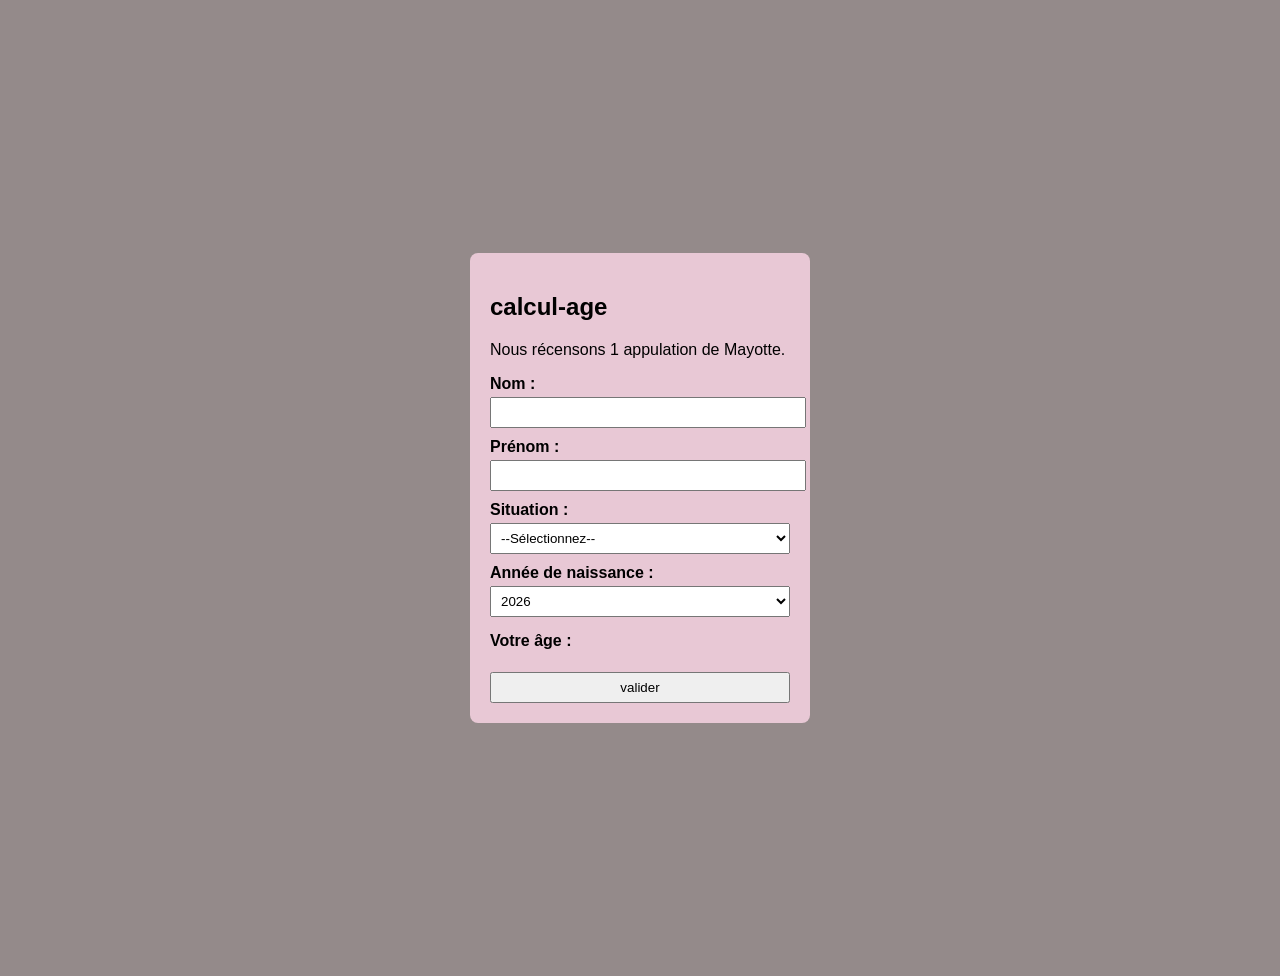
==== calcul_age.html @ c1a245ca "création de formulaire" ====
<!DOCTYPE html>
<html lang="fr">
<head>
  <meta charset="UTF-8">
  <title>Formulaire âge</title>

  <script src="dom_calcul_age.js" defer></script>
  <link rel="stylesheet" href="calcul-age.css">
  
</head>
<body>

  <form>
        <h2>calcul-age</h2>

    <div id="recensement">
        <p id="paragraphe1">Nous récensons 1 appulation de Mayotte.</p>
    </div>

        <label>Nom :</label>
        <input type="text" id="nom">

        <label>Prénom :</label>
        <input type="text" id="prenom">

        <label>Situation :</label>
      <select id="situation">
        <option>--Sélectionnez--</option>
        <option>Étudiant/te</option>
        <option>Salarié</option>
      </select>

        <label>Année de naissance :</label>
        <select id="annee"></select>

      <div id="age">Votre âge : </div>
      <br>
        <input type="button" value="valider" id="boutonValider">
   

  </form>

  <script>
        const annee = document.getElementById('annee'), ageDiv = document.getElementById('age');
        const currentYear = new Date().getFullYear();

    // Remplir les années automatiquement
    for(let y=currentYear; y>=1900; y--){
        let o = document.createElement('option');
        o.value = o.textContent = y;
        annee.appendChild(o);
    }

    // Afficher l'âge automatiquement
    annee.addEventListener('change', ()=> {
        let birth = parseInt(annee.value);
        ageDiv.textContent = isNaN(birth) ? 'Votre âge :' : `Votre âge : ${currentYear-birth} ans`;
    });
  </script>


  </body>
</html>
---- calcul-age.css ----
body {
    
    font-family: Arial, sans-serif;
    background: #ccc2c2;
    padding: 30px;
}

h1 {
    text-align: center;
 

}

.box {
    width: 320px;
    margin: auto;
    background: rgb(237, 174, 174);
    padding: 20px;
    border-radius: 8px;
    box-shadow: 0 0 10px rgba(0,0,0,0.2);
}

label {
    display: block;
    margin-top: 10px;
}

input, select {
    width: 100%;
    padding: 9px;
    margin-top: 5px;
}

button {
    margin-top: 16px;
    width: 80%;
    padding: 10px;
    background: #97567e;
    color: rgb(30, 26, 26);
    border: none;
    border-radius: 20px;
    cursor: pointer;
}



button:hover {
    background: #8f838c;
}

#resultat {
    margin-top: 20px;
    font-size: 16px;
    font-weight: bold;
}
body { font-family: Arial; padding: 30px; background:#948a8a; }
    form { background:#e8c8d5; padding:20px; border-radius:8px; width:300px; }
    label { display:block; margin-top:10px; font-weight:bold; }
    input, select { width:100%; padding:6px; margin-top:4px; }
    #age { margin-top:15px; font-weight:bold; }
    body { display: flex; justify-content: center; align-items: center; height: 100vh; }
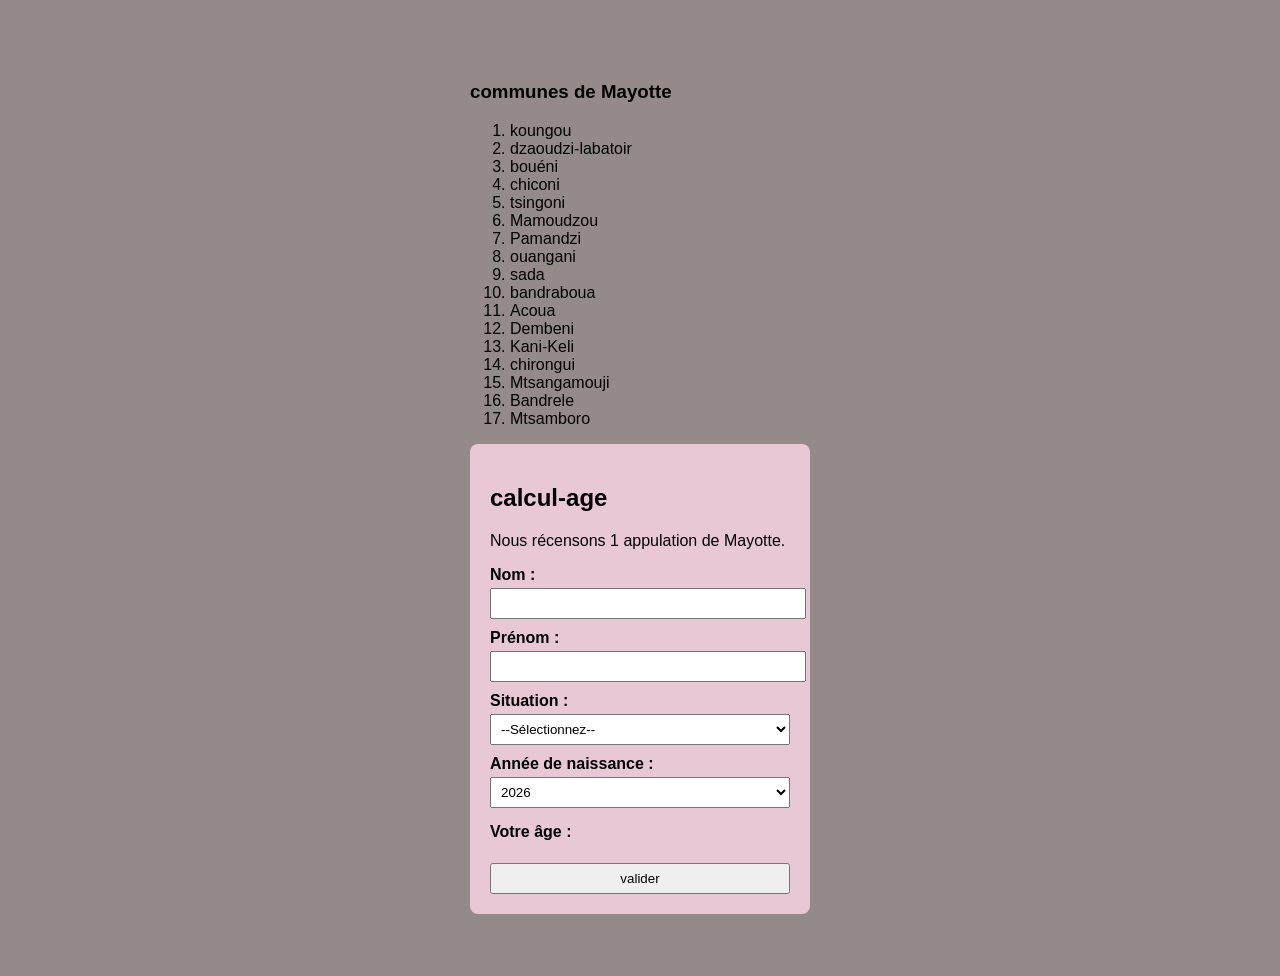
==== commit 6dd66c41: "affichage de commune de Mayotte" ====
--- a/calcul_age.html
+++ b/calcul_age.html
@@ -10,6 +10,32 @@
   
 </head>
 <body>
+</header>
+
+
+  <section>
+    <article>
+      <!--je liste les communes de Mayotte-->
+    <h3 id="communes">communes de Mayotte</h3>
+    <ol id="listCommunes">
+        <li class="commune">koungou</li>
+        <li class="commune">dzaoudzi-labatoir</li>
+        <li class="commune">bouéni</li>
+        <li class="commune">chiconi</li>
+        <li class="commune">tsingoni</li>
+        <li class="commune">Mamoudzou</li>
+        <li class="commune">Pamandzi</li>
+        <li class="commune">ouangani</li>
+        <li class="commune">sada</li>
+        <li class="commune">bandraboua</li>
+        <li class="commune">Acoua</li>
+        <li class="commune">Dembeni</li>
+        <li class="commune">Kani-Keli</li>
+        <li class="commune">chirongui</li>
+        <li class="commune">Mtsangamouji</li>
+        <li class="commune">Bandrele</li>
+        <li class="commune">Mtsamboro</li>
+      </ol>
 
   <form>
         <h2>calcul-age</h2>
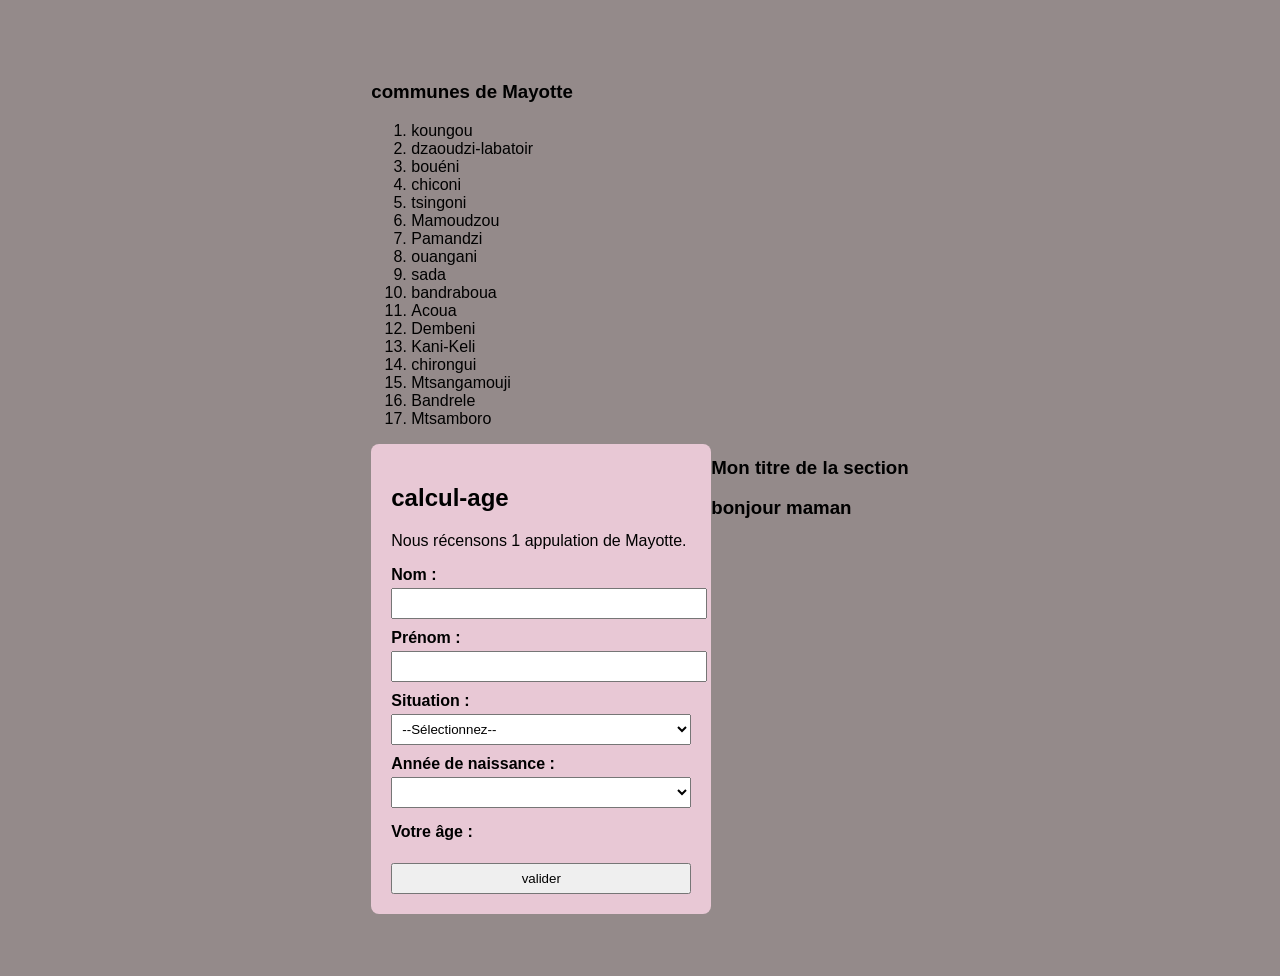
==== commit 8e78fdf0: "j'ai reussi a inserer une image sur index" ====
--- a/calcul_age.html
+++ b/calcul_age.html
@@ -9,9 +9,8 @@
   <link rel="stylesheet" href="calcul-age.css">
   
 </head>
+
 <body>
-</header>
-
 
   <section>
     <article>
@@ -37,7 +36,7 @@
         <li class="commune">Mtsamboro</li>
       </ol>
 
-  <form>
+    <form>
         <h2>calcul-age</h2>
 
     <div id="recensement">
@@ -63,27 +62,11 @@
       <div id="age">Votre âge : </div>
       <br>
         <input type="button" value="valider" id="boutonValider">
-   
 
-  </form>
-
-  <script>
-        const annee = document.getElementById('annee'), ageDiv = document.getElementById('age');
-        const currentYear = new Date().getFullYear();
-
-    // Remplir les années automatiquement
-    for(let y=currentYear; y>=1900; y--){
-        let o = document.createElement('option');
-        o.value = o.textContent = y;
-        annee.appendChild(o);
-    }
-
-    // Afficher l'âge automatiquement
-    annee.addEventListener('change', ()=> {
-        let birth = parseInt(annee.value);
-        ageDiv.textContent = isNaN(birth) ? 'Votre âge :' : `Votre âge : ${currentYear-birth} ans`;
-    });
-  </script>
+    </form>
+  </article>
+  </section>
+  <!-- Ma deuxiéme tentative de création de section-->
 
 
   </body>
--- a/calcul-age.css
+++ b/calcul-age.css
@@ -59,5 +59,8 @@
     input, select { width:100%; padding:6px; margin-top:4px; }
     #age { margin-top:15px; font-weight:bold; }
     body { display: flex; justify-content: center; align-items: center; height: 100vh; }
+
+
+    
     
 
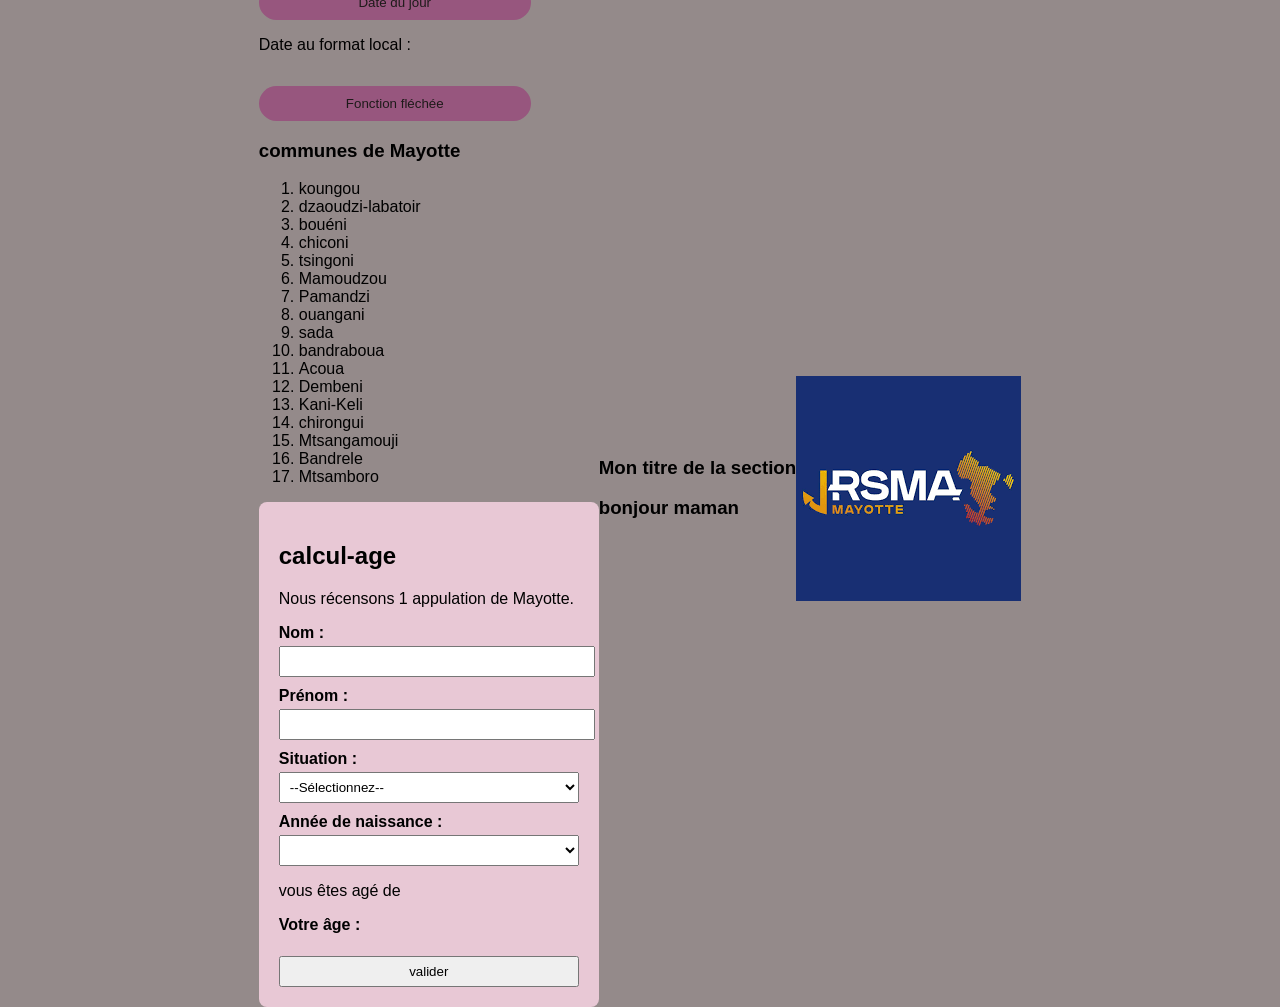
==== commit aeb41627: "modification sur le formulaire" ====
--- a/calcul_age.html
+++ b/calcul_age.html
@@ -4,7 +4,7 @@
 <head>
   <meta charset="UTF-8">
   <title>Formulaire âge</title>
-
+  <script src="evenemment.js" defer ></script>
   <script src="dom_calcul_age.js" defer></script>
   <link rel="stylesheet" href="calcul-age.css">
   
@@ -14,6 +14,21 @@
 
   <section>
     <article>
+      <div id="date" class="date">
+        <button id="validerDate"> Date du jour </button>
+        <span id="dateDuJour"></span>
+      </div>
+
+      <p>
+        Date au format local : <span id="dateDuJourFormat2"></span>
+      </p>
+
+      <div id="fonctionFleche">
+        <button id="boutonFleche">Fonction fléchée</button>
+
+      </div>
+      
+
       <!--je liste les communes de Mayotte-->
     <h3 id="communes">communes de Mayotte</h3>
     <ol id="listCommunes">
@@ -45,7 +60,6 @@
 
         <label>Nom :</label>
         <input type="text" id="nom">
-
         <label>Prénom :</label>
         <input type="text" id="prenom">
 
@@ -58,6 +72,8 @@
 
         <label>Année de naissance :</label>
         <select id="annee"></select>
+        <p id="messageUtilisateur"> <span id="nomUtilisateur"></span>vous êtes agé de <span id="calcul-age"></span> 
+        </p>
 
       <div id="age">Votre âge : </div>
       <br>
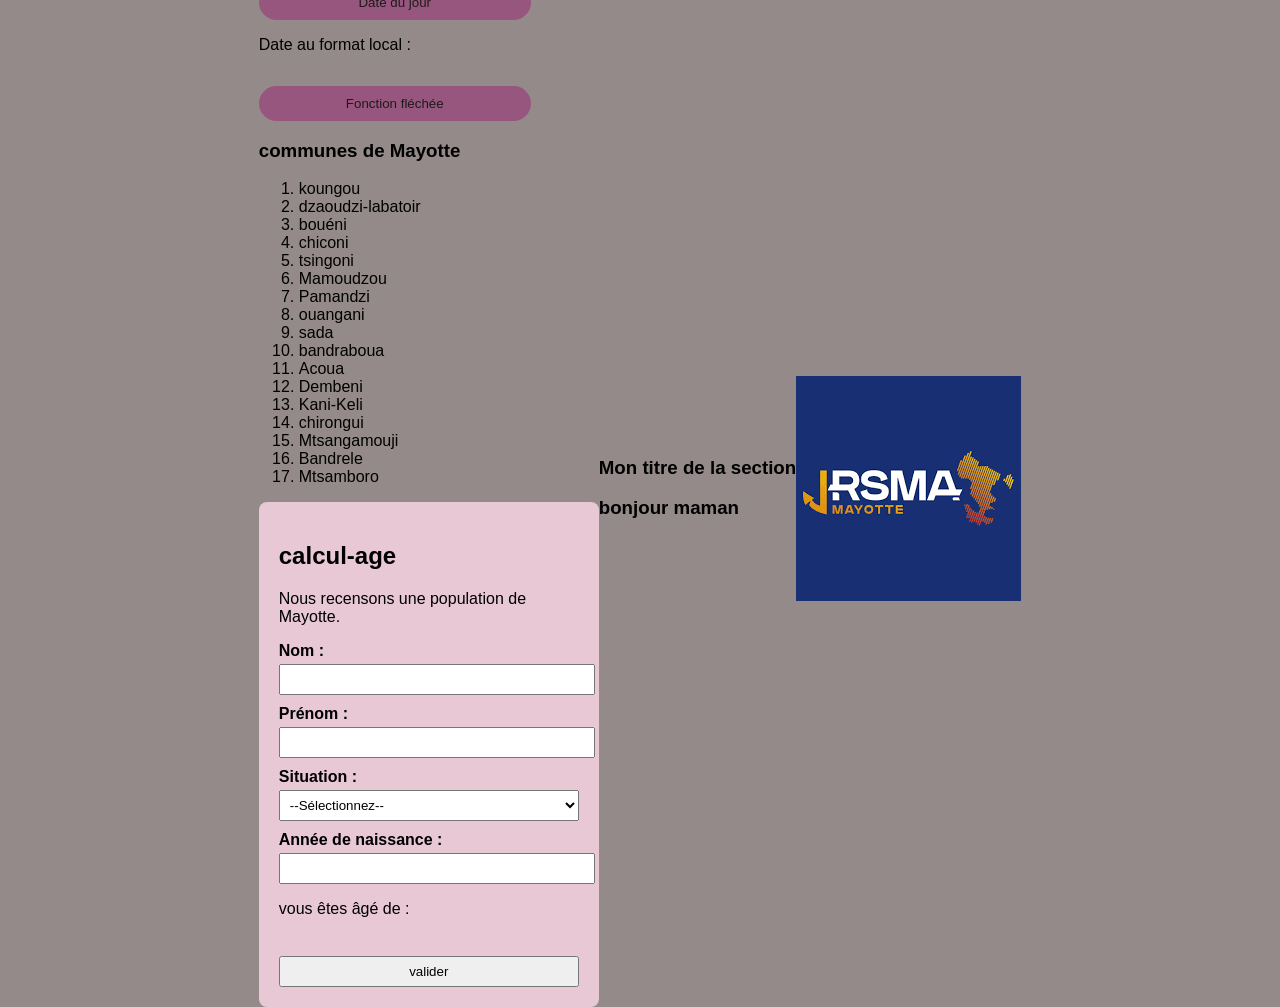
==== commit 8f0dc46e: "modification du formulaire" ====
--- a/calcul_age.html
+++ b/calcul_age.html
@@ -1,13 +1,12 @@
-
 <!DOCTYPE html>
 <html lang="fr">
 <head>
   <meta charset="UTF-8">
   <title>Formulaire âge</title>
-  <script src="evenemment.js" defer ></script>
+
+  <script src="evenemment.js" defer></script>
   <script src="dom_calcul_age.js" defer></script>
   <link rel="stylesheet" href="calcul-age.css">
-  
 </head>
 
 <body>
@@ -25,13 +24,11 @@
 
       <div id="fonctionFleche">
         <button id="boutonFleche">Fonction fléchée</button>
+      </div>
 
-      </div>
-      
-
-      <!--je liste les communes de Mayotte-->
-    <h3 id="communes">communes de Mayotte</h3>
-    <ol id="listCommunes">
+      <!-- je liste les communes de Mayotte -->
+      <h3 id="communes">communes de Mayotte</h3>
+      <ol id="listCommunes">
         <li class="commune">koungou</li>
         <li class="commune">dzaoudzi-labatoir</li>
         <li class="commune">bouéni</li>
@@ -51,39 +48,43 @@
         <li class="commune">Mtsamboro</li>
       </ol>
 
-    <form>
+      <form>
         <h2>calcul-age</h2>
 
-    <div id="recensement">
-        <p id="paragraphe1">Nous récensons 1 appulation de Mayotte.</p>
-    </div>
+        <div id="recensement">
+          <p id="paragraphe1">Nous recensons une population de Mayotte.</p>
+        </div>
 
         <label>Nom :</label>
         <input type="text" id="nom">
+
         <label>Prénom :</label>
         <input type="text" id="prenom">
 
         <label>Situation :</label>
-      <select id="situation">
-        <option>--Sélectionnez--</option>
-        <option>Étudiant/te</option>
-        <option>Salarié</option>
-      </select>
+        <select id="situation">
+          <option>--Sélectionnez--</option>
+          <option>Étudiant/te</option>
+          <option>Salarié</option>
+        </select>
 
-        <label>Année de naissance :</label>
-        <select id="annee"></select>
-        <p id="messageUtilisateur"> <span id="nomUtilisateur"></span>vous êtes agé de <span id="calcul-age"></span> 
-        </p>
+        <div>
+          <label for="anneeNaissance">Année de naissance :</label>
+          <input type="number" id="anneeNaissance">
 
-      <div id="age">Votre âge : </div>
-      <br>
-        <input type="button" value="valider" id="boutonValider">
+          <p id="messageUtilisateur">
+            <span id="nomUtilisateur"></span>
+            vous êtes âgé de :
+            <span id="calcul-age"></span>
+          </p>
+        </div>
 
-    </form>
-  </article>
+        <br>
+        <input type="submit" value="valider" id="boutonValider">
+
+      </form>
+    </article>
   </section>
-  <!-- Ma deuxiéme tentative de création de section-->
 
-
-  </body>
+</body>
 </html>
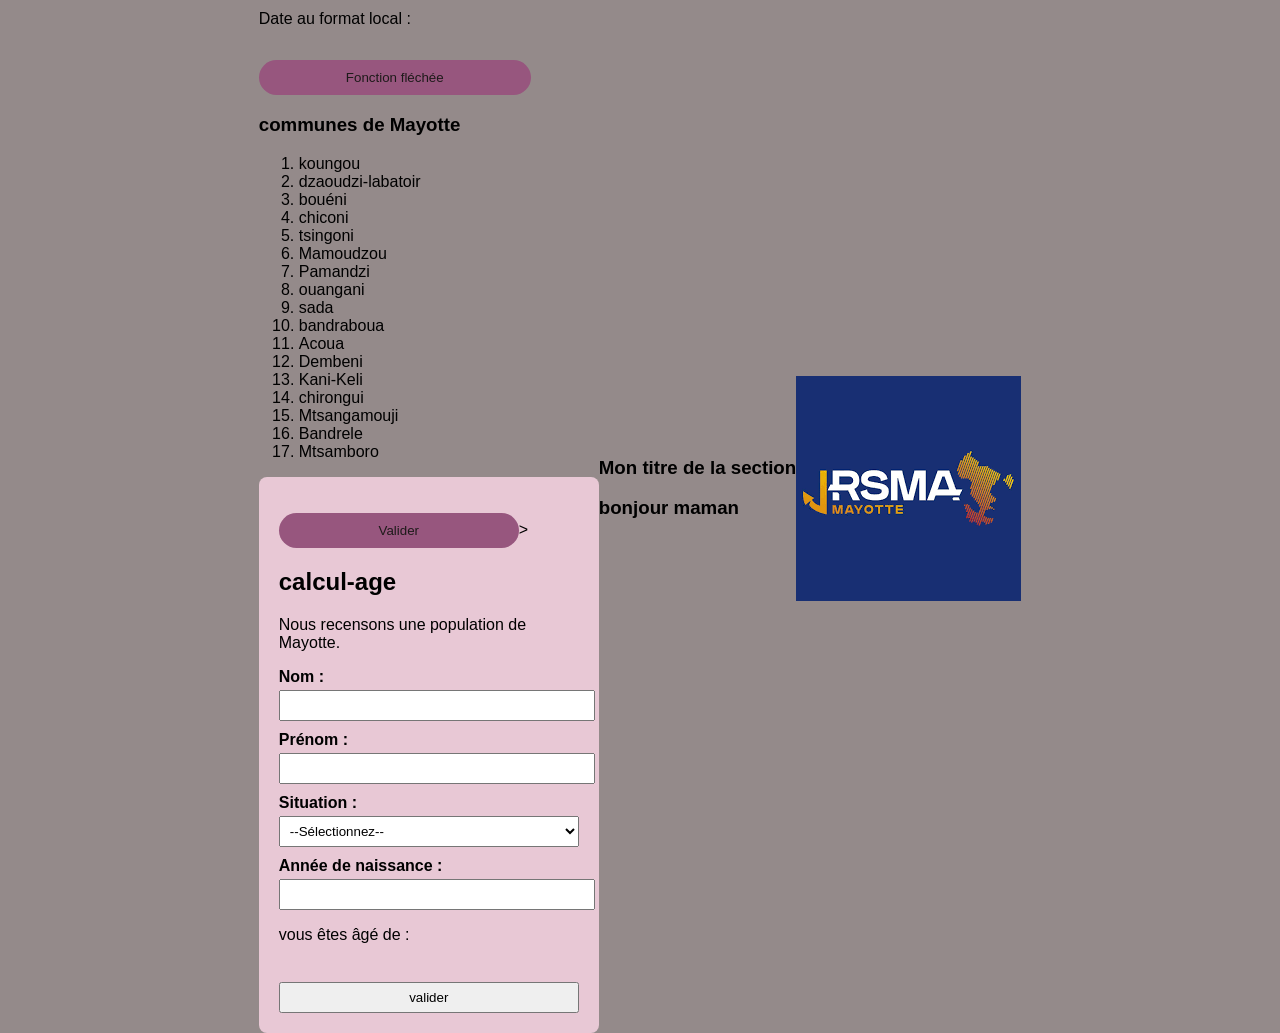
==== commit e0fe4d05: "récuperation de l'annee de naissance,nom,prenom,situation," ====
--- a/calcul_age.html
+++ b/calcul_age.html
@@ -49,6 +49,7 @@
       </ol>
 
       <form>
+  <button type="submit">Valider</button>>
         <h2>calcul-age</h2>
 
         <div id="recensement">
@@ -64,8 +65,8 @@
         <label>Situation :</label>
         <select id="situation">
           <option>--Sélectionnez--</option>
-          <option>Étudiant/te</option>
-          <option>Salarié</option>
+          <option value="Étudiant/te">Étudiant/te</option>
+          <option value="Salarié">Salarié</option>
         </select>
 
         <div>
@@ -83,8 +84,5 @@
         <input type="submit" value="valider" id="boutonValider">
 
       </form>
-    </article>
-  </section>
-
 </body>
 </html>
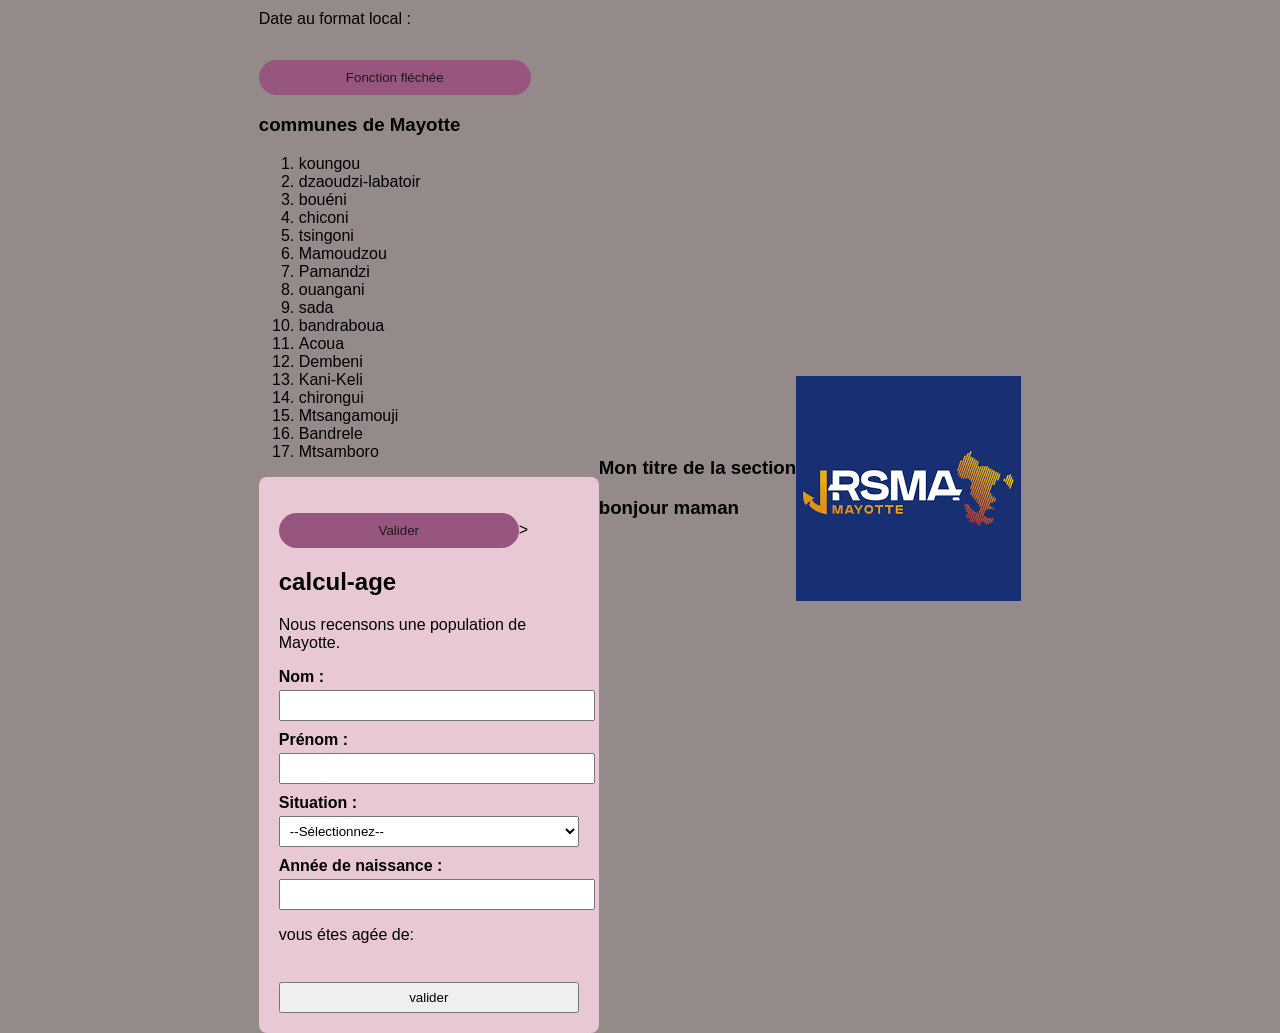
==== commit d50369d0: "modification du formulaire" ====
--- a/calcul_age.html
+++ b/calcul_age.html
@@ -7,8 +7,8 @@
   <script src="evenemment.js" defer></script>
   <script src="dom_calcul_age.js" defer></script>
   <link rel="stylesheet" href="calcul-age.css">
+
 </head>
-
 <body>
 
   <section>
@@ -75,8 +75,8 @@
 
           <p id="messageUtilisateur">
             <span id="nomUtilisateur"></span>
-            vous êtes âgé de :
-            <span id="calcul-age"></span>
+            vous étes agée de:
+            <span id="calcul-age"></span> 
           </p>
         </div>
 
@@ -86,3 +86,5 @@
       </form>
 </body>
 </html>
+
+
